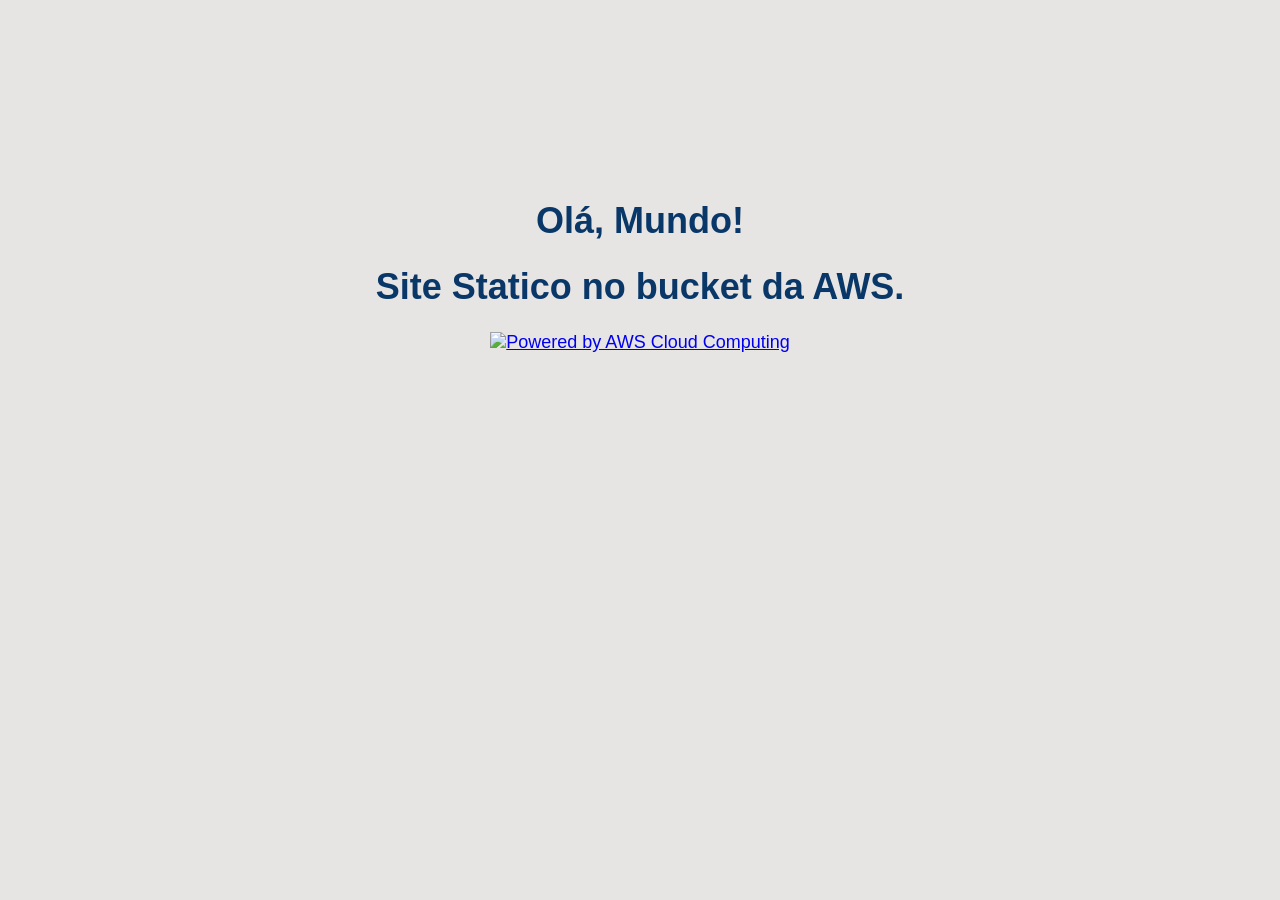
==== index.html @ d7ce8618 "Subindo meu site estatico" ====
<!DOCTYPE html>
<html lang="en">
<head>
    <meta charset="UTF-8">
    <meta name="viewport" content="width=device-width, initial-scale=1.0">
    <title>Meu Site AWS</title>
    <link rel="stylesheet" href="style.css">
</head>
<body>
    <h1>Olá, Mundo!</h1>
    <h1>Site Statico no bucket da AWS.</h1>
    <a href="https://aws.amazon.com/what-is-cloud-computing"><img src="https://d0.awsstatic.com/logos/powered-by-aws.png" alt="Powered by AWS Cloud Computing"></a>
</body>
</html>
---- style.css ----
body {
    font-family: Arial, sans-serif;
    text-align: center;
    margin: 200px;
    font-size: large;
    background-color: #e7e4e4; 
}

h1 {
    color: #093768;
}
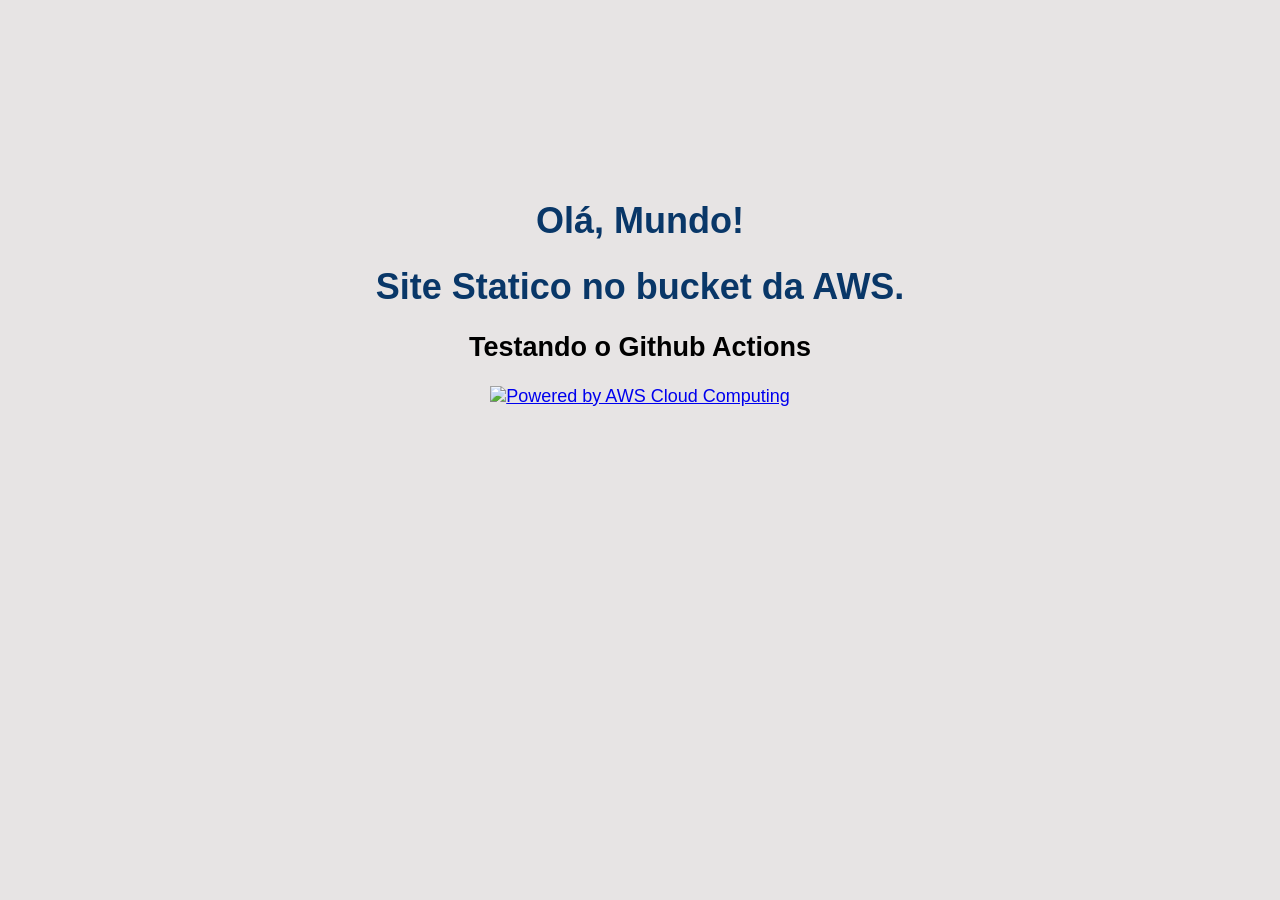
==== commit 21342dcd: "Testanto outra vez" ====
--- a/index.html
+++ b/index.html
@@ -9,6 +9,7 @@
 <body>
     <h1>Olá, Mundo!</h1>
     <h1>Site Statico no bucket da AWS.</h1>
+    <h2>Testando o Github Actions</h2>
     <a href="https://aws.amazon.com/what-is-cloud-computing"><img src="https://d0.awsstatic.com/logos/powered-by-aws.png" alt="Powered by AWS Cloud Computing"></a>
 </body>
 </html>
